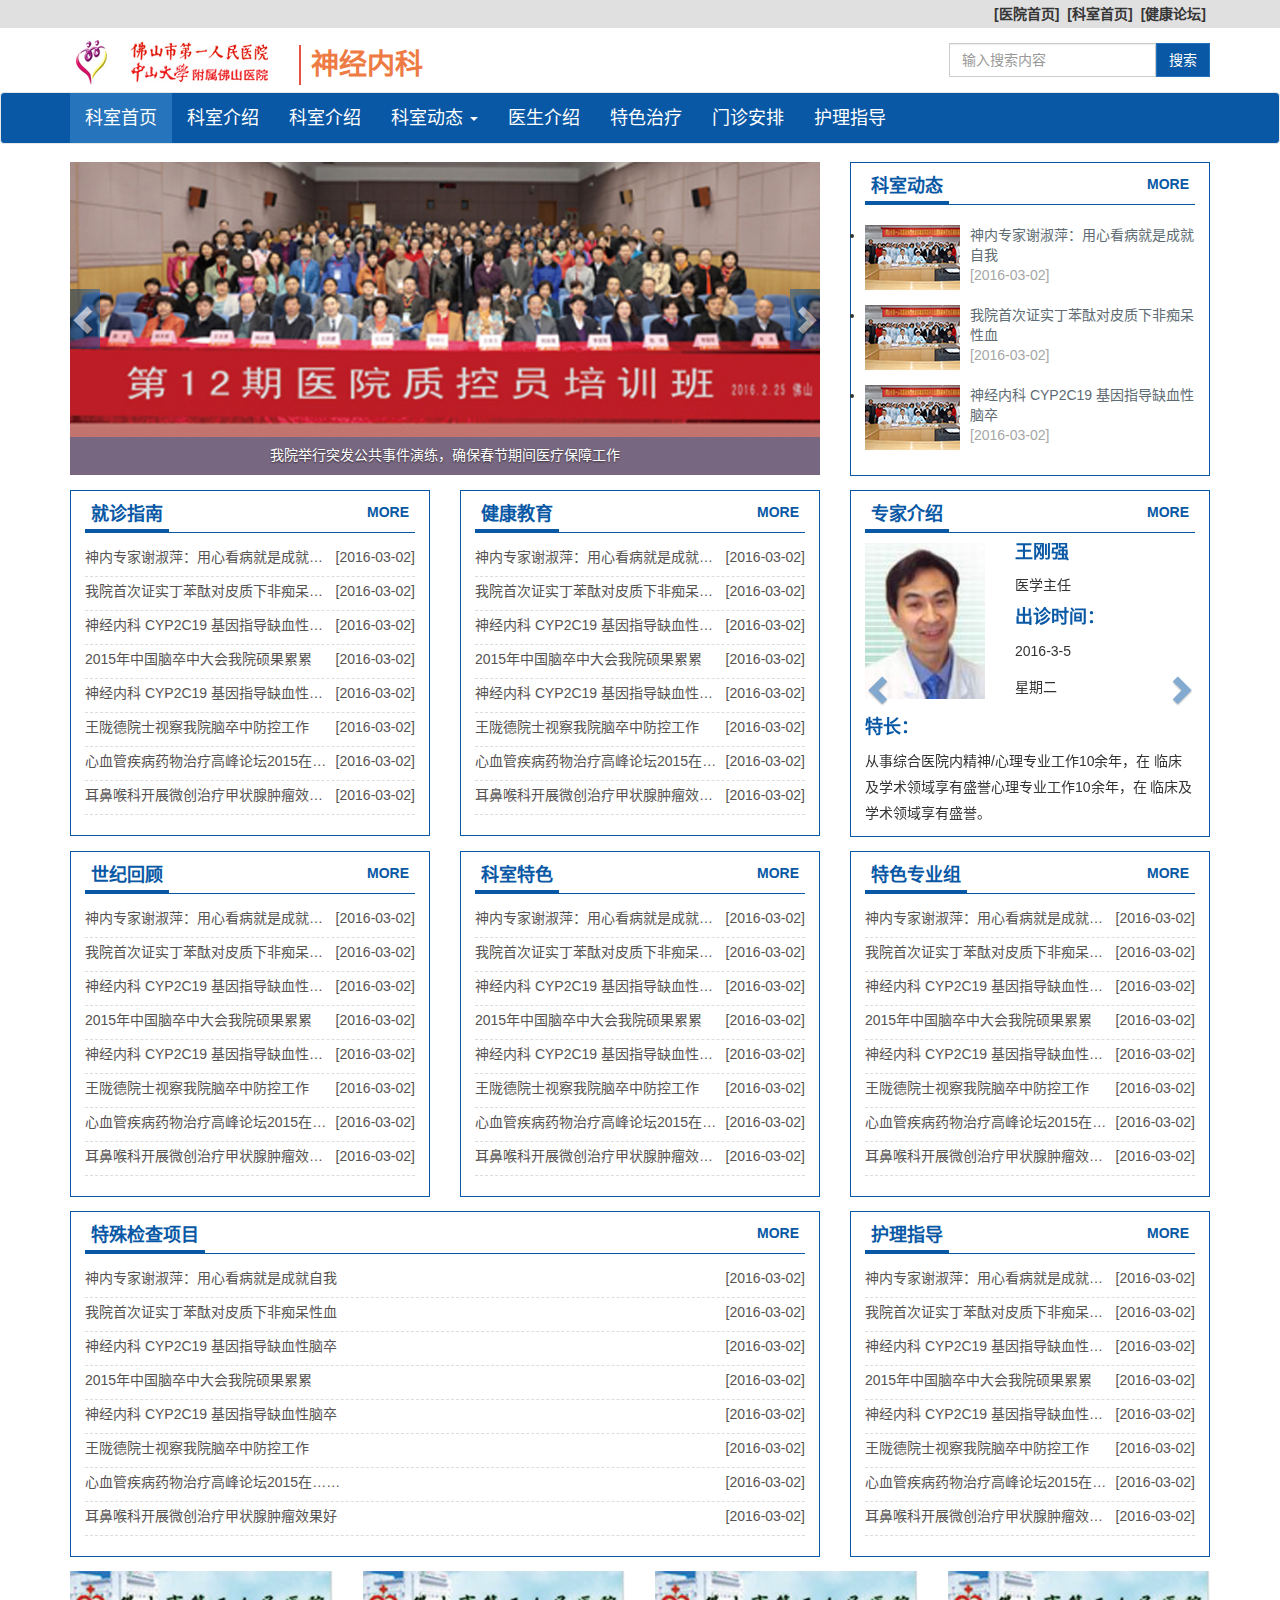
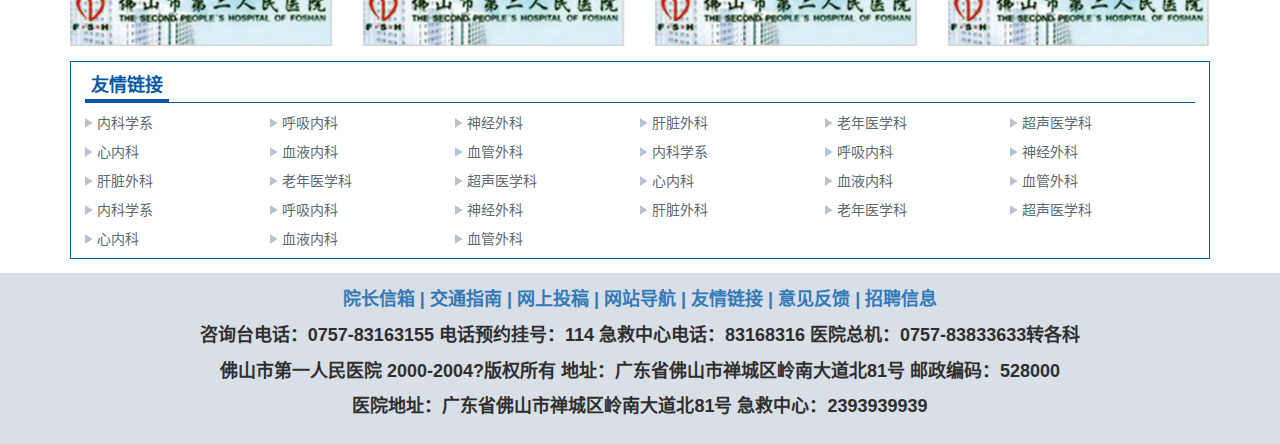
==== index.html @ d6464bd4 "add KS-template02" ====
<!DOCTYPE html>
<html lang="zh-CN">
<head>
  <meta charset="utf-8">
  <meta http-equiv="X-UA-Compatible" content="IE=edge">
  <meta name="viewport" content="width=device-width, initial-scale=1">
  <!-- 上述3个meta标签*必须*放在最前面，任何其他内容都*必须*跟随其后！ -->
  <title>佛山医院科室网站模板</title>

  <!-- Bootstrap -->
  <link href="css/bootstrap.min.css" rel="stylesheet">
  <link href="css/mian.css" rel="stylesheet" >
  <!-- HTML5 shim and Respond.js for IE8 support of HTML5 elements and media queries -->
  <!-- WARNING: Respond.js doesn't work if you view the page via file:// -->
  <!--[if lt IE 9]>
  <script src="js/html5.min.js"></script>
  <script src="js/respond.js"></script>
  <![endif]-->

</head>
<body>
<div class="container-fluid" style="background:#e0e0e0 ">
  <div class="container u-topnav">
    <p class="pull-right"><a href="">[医院首页]</a><a href="">[科室首页]</a><a href="">[健康论坛]</a></p>
  </div>
</div>
<div class="container">
 <div class="row u-header">
    <div class="col-xs-12 col-sm-6 col-md-8">
      <a class="u-logo-img" href=""><img src="images/logo.png" alt=""></a>
      <a class="u-logo-tit" href="">神经内科</a>
    </div>
    <div class="col-xs-6 col-md-4">
      <form class="navbar-form navbar-right " role="search">
        <div class="form-group" style="float: left">
          <input type="text" class="form-control" placeholder="输入搜索内容" style="border-radius: 0;"></div>
        <button  type="submit" class="btn btn-default u-search-btn" style="float: left">搜索</button>
      </form>
    </div>
 </div>
</div>
<nav class="navbar navbar-default u-navber-red">
    <div class="container">
      <!-- Brand and toggle get grouped for better mobile display -->
      <div class="navbar-header">
        <button type="button" class="navbar-toggle collapsed" data-toggle="collapse" data-target="#bs-example-navbar-collapse-1" aria-expanded="false">
          <span class="sr-only">Toggle navigation</span>
          <span class="icon-bar"></span>
          <span class="icon-bar"></span>
          <span class="icon-bar"></span>
        </button>
      </div>

      <!-- Collect the nav links, forms, and other content for toggling -->
      <div class="collapse navbar-collapse" id="bs-example-navbar-collapse-1">
        <ul class="nav navbar-nav">
          <li class="active">
            <a href="index.html">
              科室首页
              <span class="sr-only">(current)</span>
            </a>
          </li>
          <li>
            <a href="#">科室介绍 </a>
          </li>
          <li>
            <a href="#">科室介绍 </a>
          </li>
          <li class="dropdown">
            <a href="#" class="dropdown-toggle" data-toggle="dropdown" role="button" aria-haspopup="true" aria-expanded="false">
              科室动态
              <span class="caret"></span>
            </a>
            <ul class="dropdown-menu">
              <li>
                <a href="#">新闻动态</a>
              </li>
              <li role="separator" class="divider"></li>
              <li>
                <a href="#">媒体转载</a>
              </li>
              <li role="separator" class="divider"></li>
              <li>
                <a href="#">专题新闻</a>
              </li>
              <li role="separator" class="divider"></li>
              <li>
                <a href="#">前沿技术</a>
              </li>
              <li role="separator" class="divider"></li>
              <li>
                <a href="#">健康观察</a>
              </li>
            </ul>
          </li>
          <li>
            <a href="#">医生介绍  </a>
          </li>
          <li>
            <a href="#">特色治疗  </a>
          </li>
          <li>
            <a href="#">门诊安排    </a>
          </li>
          <li>
            <a href="#">护理指导  </a>
          </li>
        </ul>
      </div>
      <!-- /.navbar-collapse --> </div>
    <!-- /.container-fluid --> </nav>

<div class="container">
  <div class="row">
    <div class="col-md-8 col-xs-6">
      <div id="carousel-example-generic" class="carousel slide" data-ride="carousel">
      <!-- Indicators -->
      <!-- <ol class="carousel-indicators carousel-indicators0">
        <li data-target="#carousel-example-generic" data-slide-to="0" class="active"></li>
        <li data-target="#carousel-example-generic" data-slide-to="1"></li>
        <li data-target="#carousel-example-generic" data-slide-to="2"></li>
      </ol> -->
      <!-- Wrapper for slides -->
      <div class="carousel-inner" role="listbox">
        <div class="item active">
          <img src="imgBanner/banner01.jpg" alt="...">
          <div class="carousel-caption u-banner-titbg">
            <p>我院举行突发公共事件演练，确保春节期间医疗保障工作</p>
          </div>
        </div>
        <div class="item">
          <img src="imgBanner/banner01.jpg" alt="...">
          <div class="carousel-caption u-banner-titbg">
            <p>“我们的节日—春节”院领导与保安员包饺子共庆新春</p>
          </div>
        </div>
        <div class="item">
          <img src="imgBanner/banner01.jpg" alt="...">
          <div class="carousel-caption u-banner-titbg">
            <p>国家卫计委医院管理研究所“第十二期医院质控员培训”在我院召开</p>
          </div>
        </div>
      </div>
      <!-- Controls -->
      <a class="left carousel-control u-banner-page" href="#carousel-example-generic" role="button" data-slide="prev">
        <span class="glyphicon glyphicon-chevron-left" aria-hidden="true"></span>
        <span class="sr-only">Previous</span>
      </a>
      <a class="right carousel-control u-banner-page" href="#carousel-example-generic" role="button" data-slide="next">
        <span class="glyphicon glyphicon-chevron-right" aria-hidden="true"></span>
        <span class="sr-only">Next</span>
      </a>
    </div>
    </div>
    <div class="col-md-4 col-xs-6">
      <div class="u-column-box">
        <h4 class="u-column-tit"><span>科室动态</span><a class="pull-right" href="">MORE</a></h4>
        <div class="u-article-imglist">
          <ul>
            <li>
              <img class="pull-left" src="imgBanner/articlelist01.jpg" alt="">
              <a href="">神内专家谢淑萍：用心看病就是成就自我</a>
              <p class="">[2016-03-02]</p>
            </li>
            <li>
              <img class="pull-left" src="imgBanner/articlelist01.jpg" alt="">
              <a href="">我院首次证实丁苯酞对皮质下非痴呆性血</a>
              <p class="">[2016-03-02]</p>
            </li>
            <li>
              <img class="pull-left" src="imgBanner/articlelist01.jpg" alt="">
              <a href="">神经内科 CYP2C19 基因指导缺血性脑卒</a>
              <p class="">[2016-03-02]</p>
            </li>
          </ul>
        </div>
      </div>
    </div>
  </div>
</div>

   <!-- 1/3 -->
  <div class="container">
    <div class="row">
      <div class="col-md-4">
        <div class="u-column-box">
          <h4 class="u-column-tit"><span>就诊指南</span><a class="pull-right" href="">MORE</a></h4>
        <div class="u-article-list">
          <ul>
            <li>
              <span class="pull-right">[2016-03-02]</span>
              <a href="">神内专家谢淑萍：用心看病就是成就自我</a>
            </li>
            <li>
              <span class="pull-right">[2016-03-02]</span>
              <a href="">我院首次证实丁苯酞对皮质下非痴呆性血</a>
            </li>
            <li>
              <span class="pull-right">[2016-03-02]</span>
              <a href="">神经内科 CYP2C19 基因指导缺血性脑卒</a>
            </li>
            <li>
              <span class="pull-right">[2016-03-02]</span>
              <a href="">2015年中国脑卒中大会我院硕果累累</a>
            </li>
            <li>
              <span class="pull-right">[2016-03-02]</span>
              <a href="">神经内科 CYP2C19 基因指导缺血性脑卒</a>
            </li>
            <li>
              <span class="pull-right">[2016-03-02]</span>
              <a href="">王陇德院士视察我院脑卒中防控工作</a>
            </li>
            <li>
              <span class="pull-right">[2016-03-02]</span>
              <a href="">心血管疾病药物治疗高峰论坛2015在……</a>
            </li>
            <li>
              <span class="pull-right">[2016-03-02]</span>
              <a href="">耳鼻喉科开展微创治疗甲状腺肿瘤效果好</a>
            </li>
          </ul>
        </div>
        </div>
      </div>
      <div class="col-md-4">
        <div class="u-column-box">
        <h4 class="u-column-tit"><span>健康教育</span><a class="pull-right" href="">MORE</a></h4>
        <div class="u-article-list">
          <ul>
            <li>
              <span class="pull-right">[2016-03-02]</span>
              <a href="">神内专家谢淑萍：用心看病就是成就自我</a>
            </li>
            <li>
              <span class="pull-right">[2016-03-02]</span>
              <a href="">我院首次证实丁苯酞对皮质下非痴呆性血</a>
            </li>
            <li>
              <span class="pull-right">[2016-03-02]</span>
              <a href="">神经内科 CYP2C19 基因指导缺血性脑卒</a>
            </li>
            <li>
              <span class="pull-right">[2016-03-02]</span>
              <a href="">2015年中国脑卒中大会我院硕果累累</a>
            </li>
            <li>
              <span class="pull-right">[2016-03-02]</span>
              <a href="">神经内科 CYP2C19 基因指导缺血性脑卒</a>
            </li>
            <li>
              <span class="pull-right">[2016-03-02]</span>
              <a href="">王陇德院士视察我院脑卒中防控工作</a>
            </li>
            <li>
              <span class="pull-right">[2016-03-02]</span>
              <a href="">心血管疾病药物治疗高峰论坛2015在……</a>
            </li>
            <li>
              <span class="pull-right">[2016-03-02]</span>
              <a href="">耳鼻喉科开展微创治疗甲状腺肿瘤效果好</a>
            </li>
          </ul>
        </div>
        </div>

      </div>
      <div class="col-md-4" id="u-expert-box">
        <div class="u-column-box" >
        <h4 class="u-column-tit"><span>专家介绍</span><a class="pull-right" href="">MORE</a></h4>
        <div class="u-expert-list">
          <div id="carousel-example-generic1" class="carousel slide" data-ride="carousel" data-interval="false" data-pause="hover" data-wrap="false">
              <!-- Wrapper for slides -->
              <div class="carousel-inner" role="listbox">
                <div class="item active">
                  <div class="row u-expert-img">
                    <div class="col-md-5 text-center">
                      <a href=""><img src="imgBanner/expert02.bmp" alt=""></a>
                    </div>
                    <div class="col-md-7">
                        <h3><a href="">王刚强</a></h3>
                        <p>医学主任</p>
                        <h3>出诊时间：</h3>
                        <p>2016-3-5</p>
                        <p>星期二</p>
                    </div>
                    <div class="col-md-12">
                      <h3 style="margin-top: 8px;">特长：</h3>
                      <p>从事综合医院内精神/心理专业工作10余年，在 临床及学术领域享有盛誉心理专业工作10余年，在 临床及学术领域享有盛誉。</p>
                    </div>
                  </div>
                </div>
                <div class="item">
                  <div class="row u-expert-img">
                    <div class="col-md-5 text-center">
                      <a href=""><img src="imgBanner/expert02.bmp" alt=""></a>
                    </div>
                    <div class="col-md-7">
                        <h3><a href="">王刚强</a></h3>
                        <p>医学主任</p>
                        <h3>出诊时间：</h3>
                        <p>2016-3-5</p>
                        <p>星期二</p>
                    </div>
                    <div class="col-md-12">
                      <h3 style="margin-top: 8px;">特长：</h3>
                      <p>从事综合医院内精神/心理专业工作10余年，在 临床及学术领域享有盛誉心理专业工作10余年，在 临床及学术领域享有盛誉。</p>
                    </div>
                  </div>
                </div>
                <div class="item">
                  <div class="row u-expert-img">
                    <div class="col-md-5 text-center">
                      <a href=""><img src="imgBanner/expert02.bmp" alt=""></a>
                    </div>
                    <div class="col-md-7">
                        <h3><a href="">王刚强</a></h3>
                        <p>医学主任</p>
                        <h3>出诊时间：</h3>
                        <p>2016-3-5</p>
                        <p>星期二</p>
                    </div>
                    <div class="col-md-12">
                      <h3 style="margin-top: 8px;">特长：</h3>
                      <p>从事综合医院内精神/心理专业工作10余年，在 临床及学术领域享有盛誉心理专业工作10余年，在 临床及学术领域享有盛誉。</p>
                    </div>
                  </div>
                </div>
              </div>
              <!-- Controls -->
              <a class="left carousel-control" href="#carousel-example-generic1" role="button" data-slide="prev">
                <span class="glyphicon glyphicon-chevron-left" aria-hidden="true" style="color: #0858A5;"></span>
                <span class="sr-only">Previous</span>
              </a>
              <a class="right carousel-control" href="#carousel-example-generic1" role="button" data-slide="next">
                <span class="glyphicon glyphicon-chevron-right" aria-hidden="true" style="color: #0858A5;"></span>
                <span class="sr-only">Next</span>
              </a>
            </div>
          </div>
        </div>
      </div>
    </div>
  </div>
  <div class="container">
    <div class="row">
      <div class="col-md-4">
        <div class="u-column-box">
          <h4 class="u-column-tit"><span>世纪回顾</span><a class="pull-right" href="">MORE</a></h4>
        <div class="u-article-list">
          <ul>
            <li>
              <span class="pull-right">[2016-03-02]</span>
              <a href="">神内专家谢淑萍：用心看病就是成就自我</a>
            </li>
            <li>
              <span class="pull-right">[2016-03-02]</span>
              <a href="">我院首次证实丁苯酞对皮质下非痴呆性血</a>
            </li>
            <li>
              <span class="pull-right">[2016-03-02]</span>
              <a href="">神经内科 CYP2C19 基因指导缺血性脑卒</a>
            </li>
            <li>
              <span class="pull-right">[2016-03-02]</span>
              <a href="">2015年中国脑卒中大会我院硕果累累</a>
            </li>
            <li>
              <span class="pull-right">[2016-03-02]</span>
              <a href="">神经内科 CYP2C19 基因指导缺血性脑卒</a>
            </li>
            <li>
              <span class="pull-right">[2016-03-02]</span>
              <a href="">王陇德院士视察我院脑卒中防控工作</a>
            </li>
            <li>
              <span class="pull-right">[2016-03-02]</span>
              <a href="">心血管疾病药物治疗高峰论坛2015在……</a>
            </li>
            <li>
              <span class="pull-right">[2016-03-02]</span>
              <a href="">耳鼻喉科开展微创治疗甲状腺肿瘤效果好</a>
            </li>
          </ul>
        </div>
        </div>
      </div>
      <div class="col-md-4">
        <div class="u-column-box">
        <h4 class="u-column-tit"><span>科室特色</span><a class="pull-right" href="">MORE</a></h4>
        <div class="u-article-list">
          <ul>
            <li>
              <span class="pull-right">[2016-03-02]</span>
              <a href="">神内专家谢淑萍：用心看病就是成就自我</a>
            </li>
            <li>
              <span class="pull-right">[2016-03-02]</span>
              <a href="">我院首次证实丁苯酞对皮质下非痴呆性血</a>
            </li>
            <li>
              <span class="pull-right">[2016-03-02]</span>
              <a href="">神经内科 CYP2C19 基因指导缺血性脑卒</a>
            </li>
            <li>
              <span class="pull-right">[2016-03-02]</span>
              <a href="">2015年中国脑卒中大会我院硕果累累</a>
            </li>
            <li>
              <span class="pull-right">[2016-03-02]</span>
              <a href="">神经内科 CYP2C19 基因指导缺血性脑卒</a>
            </li>
            <li>
              <span class="pull-right">[2016-03-02]</span>
              <a href="">王陇德院士视察我院脑卒中防控工作</a>
            </li>
            <li>
              <span class="pull-right">[2016-03-02]</span>
              <a href="">心血管疾病药物治疗高峰论坛2015在……</a>
            </li>
            <li>
              <span class="pull-right">[2016-03-02]</span>
              <a href="">耳鼻喉科开展微创治疗甲状腺肿瘤效果好</a>
            </li>
          </ul>
        </div>
        </div>

      </div>
      <div class="col-md-4">
        <div class="u-column-box">
        <h4 class="u-column-tit"><span>特色专业组</span><a class="pull-right" href="">MORE</a></h4>
        <div class="u-article-list">
          <ul>
            <li>
              <span class="pull-right">[2016-03-02]</span>
              <a href="">神内专家谢淑萍：用心看病就是成就自我</a>
            </li>
            <li>
              <span class="pull-right">[2016-03-02]</span>
              <a href="">我院首次证实丁苯酞对皮质下非痴呆性血</a>
            </li>
            <li>
              <span class="pull-right">[2016-03-02]</span>
              <a href="">神经内科 CYP2C19 基因指导缺血性脑卒</a>
            </li>
            <li>
              <span class="pull-right">[2016-03-02]</span>
              <a href="">2015年中国脑卒中大会我院硕果累累</a>
            </li>
            <li>
              <span class="pull-right">[2016-03-02]</span>
              <a href="">神经内科 CYP2C19 基因指导缺血性脑卒</a>
            </li>
            <li>
              <span class="pull-right">[2016-03-02]</span>
              <a href="">王陇德院士视察我院脑卒中防控工作</a>
            </li>
            <li>
              <span class="pull-right">[2016-03-02]</span>
              <a href="">心血管疾病药物治疗高峰论坛2015在……</a>
            </li>
            <li>
              <span class="pull-right">[2016-03-02]</span>
              <a href="">耳鼻喉科开展微创治疗甲状腺肿瘤效果好</a>
            </li>
          </ul>
        </div>
        </div>
      </div>
    </div>
  </div>
  <div class="container">
    <div class="row">
      <div class="col-md-8">
        <div class="u-column-box">
        <h4 class="u-column-tit"><span>特殊检查项目</span><a class="pull-right" href="">MORE</a></h4>
          <div class="u-article-list">
            <ul>
              <li>
                <span class="pull-right">[2016-03-02]</span>
                <a href="">神内专家谢淑萍：用心看病就是成就自我</a>
              </li>
              <li>
                <span class="pull-right">[2016-03-02]</span>
                <a href="">我院首次证实丁苯酞对皮质下非痴呆性血</a>
              </li>
              <li>
                <span class="pull-right">[2016-03-02]</span>
                <a href="">神经内科 CYP2C19 基因指导缺血性脑卒</a>
              </li>
              <li>
                <span class="pull-right">[2016-03-02]</span>
                <a href="">2015年中国脑卒中大会我院硕果累累</a>
              </li>
              <li>
                <span class="pull-right">[2016-03-02]</span>
                <a href="">神经内科 CYP2C19 基因指导缺血性脑卒</a>
              </li>
              <li>
                <span class="pull-right">[2016-03-02]</span>
                <a href="">王陇德院士视察我院脑卒中防控工作</a>
              </li>
              <li>
                <span class="pull-right">[2016-03-02]</span>
                <a href="">心血管疾病药物治疗高峰论坛2015在……</a>
              </li>
              <li>
                <span class="pull-right">[2016-03-02]</span>
                <a href="">耳鼻喉科开展微创治疗甲状腺肿瘤效果好</a>
              </li>
            </ul>
          </div>
          </div>
      </div>
      <div class="col-md-4">
        <div class="u-column-box">
        <h4 class="u-column-tit"><span>护理指导</span><a class="pull-right" href="">MORE</a></h4>
          <div class="u-article-list">
            <ul>
              <li>
                <span class="pull-right">[2016-03-02]</span>
                <a href="">神内专家谢淑萍：用心看病就是成就自我</a>
              </li>
              <li>
                <span class="pull-right">[2016-03-02]</span>
                <a href="">我院首次证实丁苯酞对皮质下非痴呆性血</a>
              </li>
              <li>
                <span class="pull-right">[2016-03-02]</span>
                <a href="">神经内科 CYP2C19 基因指导缺血性脑卒</a>
              </li>
              <li>
                <span class="pull-right">[2016-03-02]</span>
                <a href="">2015年中国脑卒中大会我院硕果累累</a>
              </li>
              <li>
                <span class="pull-right">[2016-03-02]</span>
                <a href="">神经内科 CYP2C19 基因指导缺血性脑卒</a>
              </li>
              <li>
                <span class="pull-right">[2016-03-02]</span>
                <a href="">王陇德院士视察我院脑卒中防控工作</a>
              </li>
              <li>
                <span class="pull-right">[2016-03-02]</span>
                <a href="">心血管疾病药物治疗高峰论坛2015在……</a>
              </li>
              <li>
                <span class="pull-right">[2016-03-02]</span>
                <a href="">耳鼻喉科开展微创治疗甲状腺肿瘤效果好</a>
              </li>
            </ul>
          </div>
          </div>
      </div>
    </div>
  </div>
  <div class="container" style="margin-bottom: 15px;">
   <div class="row">
     <div class="col-md-3 col-xs-6"><a class="pull-left" href=""><img style="width: 100%" src="imgBanner/Features01.png" alt=""></a></div>
     <div class="col-md-3 col-xs-6"><a class="pull-left" href=""><img style="width: 100%" src="imgBanner/Features01.png" alt=""></a></div>
     <div class="col-md-3 col-xs-6"><a class="pull-left" href=""><img style="width: 100%" src="imgBanner/Features01.png" alt=""></a></div>
     <div class="col-md-3 col-xs-6"><a class="pull-left" href=""><img style="width: 100%" src="imgBanner/Features01.png" alt=""></a></div>
   </div>
  </div>
  <div class="container">
      <div class="u-column-box">
        <h4 class="u-column-tit"><span>友情链接</span></h4>
        <div class="u-mylinks-box clearfix ">
          <ul>
            <li><a href="">内科学系</a></li>
            <li><a href="">呼吸内科 </a></li>
            <li><a href="">神经外科 </a></li>
            <li><a href="">肝脏外科</a></li>
            <li><a href="">老年医学科 </a></li>
            <li><a href="">超声医学科</a></li>
            <li><a href="">心内科</a></li>
            <li><a href="">血液内科</a></li>
            <li><a href="">血管外科</a></li>
            <li><a href="">内科学系</a></li>
            <li><a href="">呼吸内科 </a></li>
            <li><a href="">神经外科 </a></li>
            <li><a href="">肝脏外科</a></li>
            <li><a href="">老年医学科 </a></li>
            <li><a href="">超声医学科</a></li>
            <li><a href="">心内科</a></li>
            <li><a href="">血液内科</a></li>
            <li><a href="">血管外科</a></li>
            <li><a href="">内科学系</a></li>
            <li><a href="">呼吸内科 </a></li>
            <li><a href="">神经外科 </a></li>
            <li><a href="">肝脏外科</a></li>
            <li><a href="">老年医学科 </a></li>
            <li><a href="">超声医学科</a></li>
            <li><a href="">心内科</a></li>
            <li><a href="">血液内科</a></li>
            <li><a href="">血管外科</a></li>
          </ul>
        </div>
      </div>
  </div>

<div class="container-fluid u-fooder">
  <div class="container">
    <div class="row">
      <div class="col-md-12">
        <p class="text-center">
          <a target="_blank" href="#">院长信箱 |</a>
          <a target="_blank" href="#">交通指南 |</a>
          <a target="_blank" href="#">网上投稿 |</a>
          <a target="_blank" href="#">网站导航 |</a>
          <a target="_blank" href="#">友情链接 |</a>
          <a target="_blank" href="#">意见反馈 |</a>
          <a target="_blank" href="#">招聘信息  </a>
        </p>
        <p>咨询台电话：0757-83163155 电话预约挂号：114 急救中心电话：83168316 医院总机：0757-83833633转各科</p>
        <p>佛山市第一人民医院 2000-2004?版权所有 地址：广东省佛山市禅城区岭南大道北81号 邮政编码：528000</p>
        <p>医院地址：广东省佛山市禅城区岭南大道北81号 急救中心：2393939939</p>
      </div>
    </div>
  </div>
</div>
  <!-- jQuery (necessary for Bootstrap's JavaScript plugins) -->
  <script src="js/jquery.min.js"></script>
  <!-- Include all compiled plugins (below), or include individual files as needed -->
  <script src="js/bootstrap.min.js"></script>
</body>
</html>
---- css/mian.css ----
@charset "UTF-8";
/**
 *
 * @authors Your Name (you@example.org)
 * @date    2016-03-02 10:40:46
 * @version $Id$
 */
.u-logo-img{
  float: left;
  display: inline-block;
  height: 50px;
  line-height: 50px;

}
.u-logo-tit{
    float: left;
    display: inline-block;
    margin-left: 20px;
    color: #ee7b44;
    font-size: 28px;
    height: 40px;
    line-height: 40px;
    font-weight: bold;
    padding-left: 10px;
    border-left: solid #e75144 2px;
    margin-top: 10px;
}
.u-logo-tit:hover{
  color: #e75144;
}


.u-topnav{
  width:1170px
 height: 28px;
 line-height: 28px;
 margin: 0 auto 0 auto;
}
.u-topnav p{
  margin-bottom: 0;
}
.u-topnav a{
  padding: 0 4px;
  color: #353535;
  font-weight: bold;
}
.u-header{
  padding: 0.5em 0;
}
.u-navber-red{
  background-color: #0858a5;
  margin-bottom: 18px;

}
.u-navber-red .navbar-nav>li>a{
  color: #fff;
  font-size:18px;
}
.u-navber-red .navbar-nav>.active>a, .navbar-default .navbar-nav>.active>a:focus, .navbar-default .navbar-nav>.active>a:hover{
color: #fff;
background-color: #2675bc;
}
.u-navber-red .navbar-nav>li>a:focus, .navbar-default .navbar-nav>li>a:hover{
color: #fff;
background-color: #2675bc;
}
.u-navber-red .navbar-nav>.open>a, .navbar-default .navbar-nav>.open>a:focus, .navbar-default .navbar-nav>.open>a:hover{
  color: #fff;
background-color: #2675bc;
}
.u-navber-red .navbar-collapse{
  padding-right:0;
  padding-left:0;
}
.carousel-indicators0{
  bottom: 0 !important;
}
.u-banner-page{
    width: 30px;
    height: 60px;
    background-color: #0858a5;
    top: 50%;
    margin-top: -30px;
}
.u-banner-titbg{
    background: rgba(101, 100, 133, 0.8);
    width: 100%;
    left: 0;
    bottom: 0;
    padding-bottom: 0px;
    padding-top: 8px;
}
.u-search-btn{
    background-color: #0858A5;
    color: #fff;
    border-color: #2675BC;
    border-radius: 0;
}
.u-search-btn:hover {
    color: #fff;
    background-color: #2675bc;
    border-color: #0858A5;
}
.u-column-box{

}
.u-column-tit{
  border-bottom: #0858A5 solid 1px;
}
.u-column-tit span{
  display: inline-block;
  padding: 4px 6px;
  color: #0858a5;
  border-bottom: #0858A5 solid 3px;
  font-weight: 600;
}
.u-column-tit a{
  font-size: 14px;
  display: inline-block;
  padding: 4px 6px;
  color: #0858a5;
  font-weight: 600;
}
.u-column-tit1{
  margin: 4px auto 0 auto;
  color: #fff;
  padding: 8px 6px;
  background-color: #0858A5;
}
.u-column-box{
  margin-bottom: 14px;
  padding: 0 14px;
  border: #0858a5 solid 1px;
}

.u-article-imglist{

}
.u-article-imglist ul{
  padding:5px 0;
}
.u-article-imglist img{
  padding-right: 10px;
}
.u-article-imglist li{
  padding: 5px 0;
}
.u-article-imglist li a{
  color: #5e6b73;
}
.u-article-imglist li a:hover{
  color: #d59f2a;
}
.u-article-imglist li p{
  color: #a6a6a6;
}
.u-article-list{

}
.u-article-list ul{
  list-style: none;
  padding: 0;
  margin: 0;
}
.u-article-list li{
  padding-top: 4px;
  padding-bottom: 4px;
  border-bottom: dashed 1px #ddd;
  color: #575353;
  font-weight: 500;
}
.u-article-list li a{
  font-size: 14px;
  font-weight: 500;
  color: #575353;
  overflow: hidden;
  text-overflow: ellipsis;
  -o-text-overflow: ellipsis;
  white-space: nowrap;
  text-decoration: none;
  max-width: 75%;
  min-width: 200px;
  display: inline-block;
}
.u-article-list li a:hover{
 color: #d59f2a;
}

#u-expert-box .carousel-control.left{
 background:none;
 width: 30px;
 height: 60px;
 top: 50%;
  margin-top: -30px;
}
#u-expert-box .carousel-control.right{
 background:none;
 width: 30px;
 height: 60px;
 top: 50%;
  margin-top: -30px;
}
.u-expertlist-box{
  padding: 10px 0;
  margin-bottom: 15px;
  border:#0858a5 solid 1px;
}
.u-expertlist-box .thumbnail{
  border:none;
}
.u-expert-img{
  position: relative;
}
.u-expert-img img{
  width: 100%;
}
.u-expert-img p{
  line-height: 26px;
  width: 100%;
}
.u-expert-img h3{
 margin-top: 0px;
 color:#0858A5;
 font-size: 18px;
 font-weight: 600;
}
.u-expert-img h3 a{
 margin-top: 0px;
 color:#0858A5;
}
/* fooder*/
.u-fooder{
  padding: 1em 0;
  background: #d9dfe7;
}
.u-fooder p{
  font-size: 18px;
  color: #302f2f;
  text-align: center;
  font-weight: bold;
}

/* articlelist page */
.u-top-banner{
  display: block;
  width: 100%;
  margin-bottom: 20px;
  overflow: hidden;
  background-repeat: no-repeat;
  background-position: top center;
}
.u-site-map{
  padding-top: 6px;
  padding-bottom: 6px;
  margin-bottom: 20px;
  border-bottom:1px solid #cccccc;
  background: #e5eff8;
}
.u-site-map a{
  color: #333;
}
.u-site-map .aricle{
  color: #e37845;
}
.u-article-list{
  margin-bottom: 10px;
  padding-bottom: 10px;

}
.u-mylinks-box ul{
padding: 0
}
.u-mylinks-box li{
  float: left;
  display: inline-block;
  width:16.6666%;
  margin-bottom: 4px;
  list-style-type: none;
}
.u-mylinks-box li a{
  width: 100%;
  display: inline-block;
  color: #5d6a72;
  background: url(../images/icon-arrows.png) no-repeat left center;
  text-indent: 12px;
  overflow: hidden;
  text-overflow: ellipsis;
  -o-text-overflow: ellipsis;
  white-space: nowrap;
}

.u-article-list .u-aricle-tit{
  margin: 0 auto 10px auto;
}
.u-aricle-tit a{
  color: #333;
}
.u-article-intro{
  padding: 10px 0;
  color: #999999;
  font-size: 16px;
  margin-bottom: 10px;
}
.u-article-info{
  padding:0 20px;
  font-size: 14px;
  color: #000;
  line-height: 150%;
}
.u-next-page{
  margin-bottom: 30px;
}
.u-next-page a{
  color: #000;
}
/*page*/
.pagination>.active>a, .pagination>.active>a:focus, .pagination>.active>a:hover, .pagination>.active>span, .pagination>.active>span:focus, .pagination>.active>span:hover {
    z-index: 2;
    color: #fff;
    cursor: default;
    background-color: #2675BC;
    border-color: #0F5492;
}
.pagination>li>a, .pagination>li>span {
    position: relative;
    float: left;
    padding: 6px 12px;
    margin-left: -1px;
    line-height: 1.42857143;
    color: #2675BC;
    text-decoration: none;
    background-color: #fff;
    border: 1px solid #ddd;
}
.pagination>li>a:focus, .pagination>li>a:hover, .pagination>li>span:focus, .pagination>li>span:hover {
    z-index: 3;
    color: #2675BC;
    background-color: #eee;
    border-color: #ddd;
}



/*u-expertInfo-tit*/
.u-expertInfo-tit{
  text-align: left;
  padding-bottom: 4px;
  margin: 15px  0 15px 0;
  border-bottom: #0858a5 dashed 1px;
  background: url(../images/icon-expert-tit.png) left center no-repeat;
  text-indent: 24px;
  color: #516069
}
.u-expertInfo-text{
  margin-bottom: 20px;
  font-size: 14px;
  color: #000;
  line-height: 150%;
}

.u-border{
  margin-bottom: 15px;
  border:#0858a5 solid 1px;
}
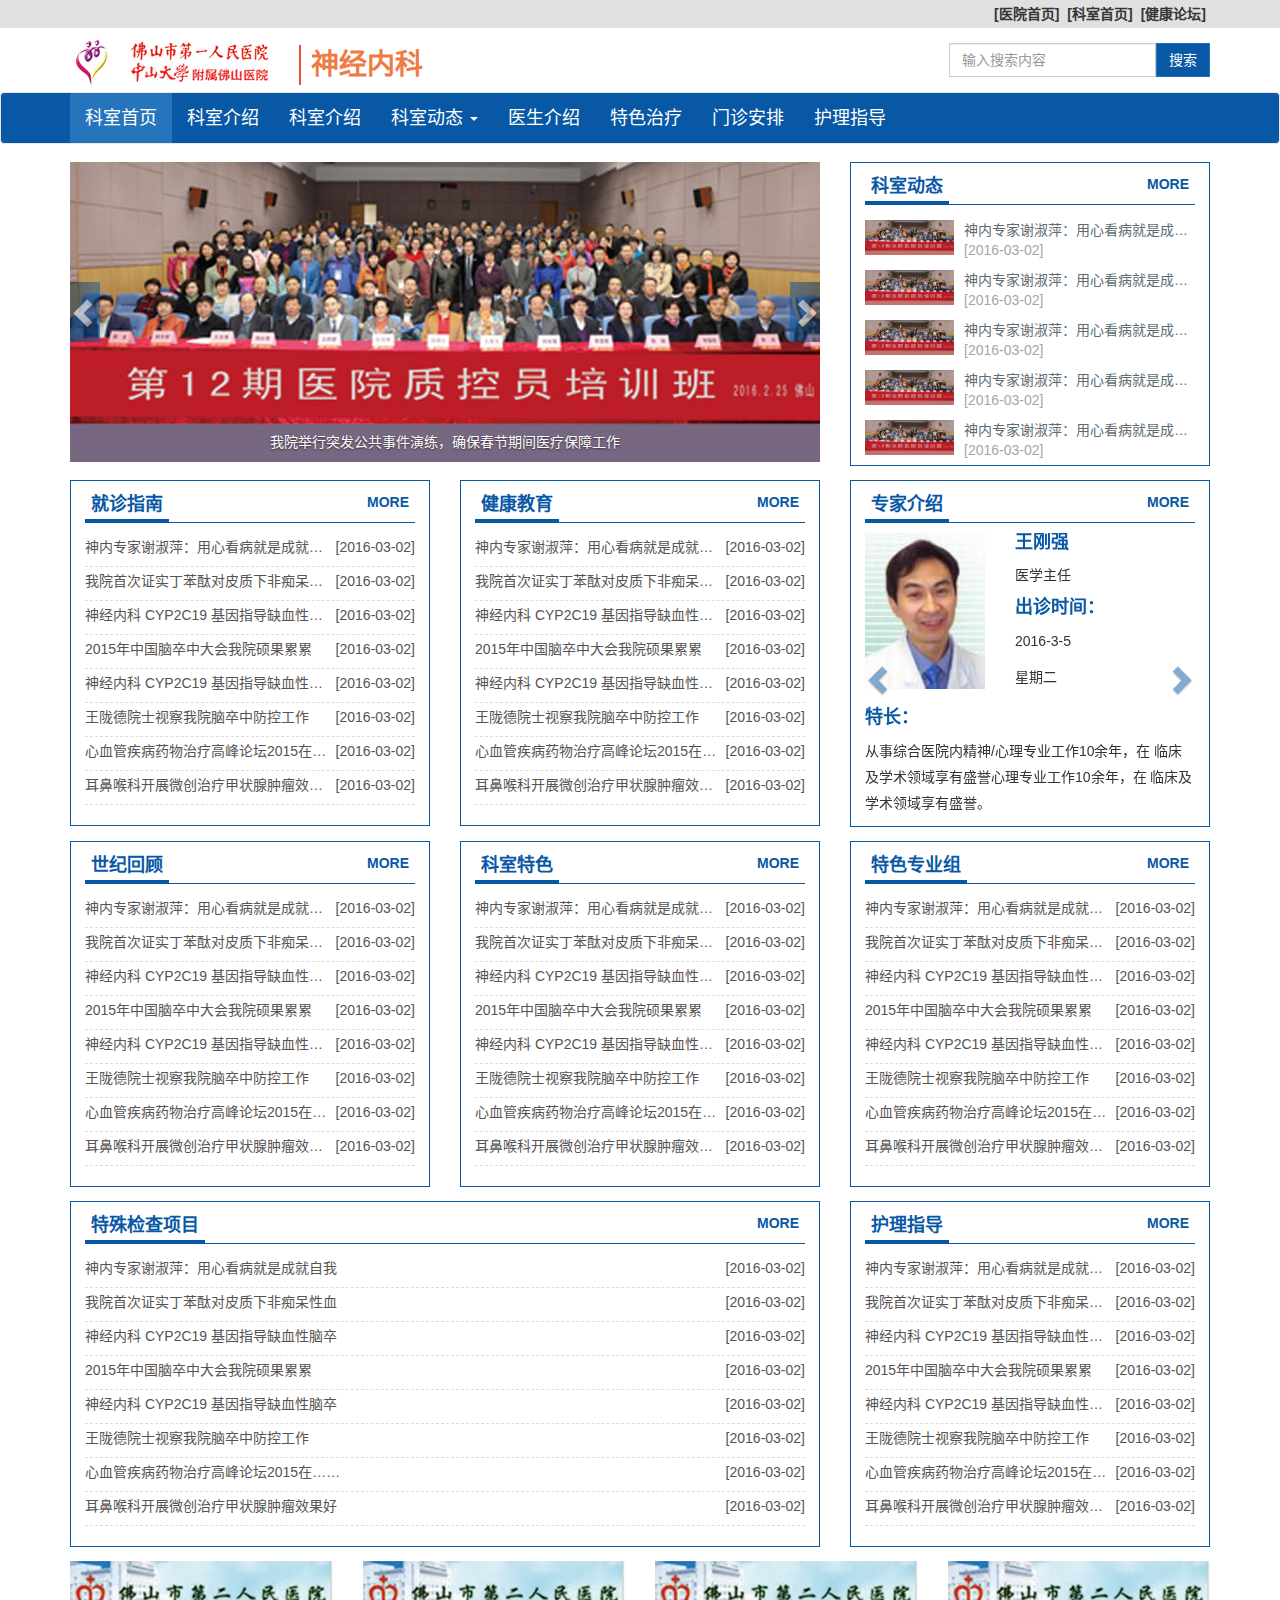
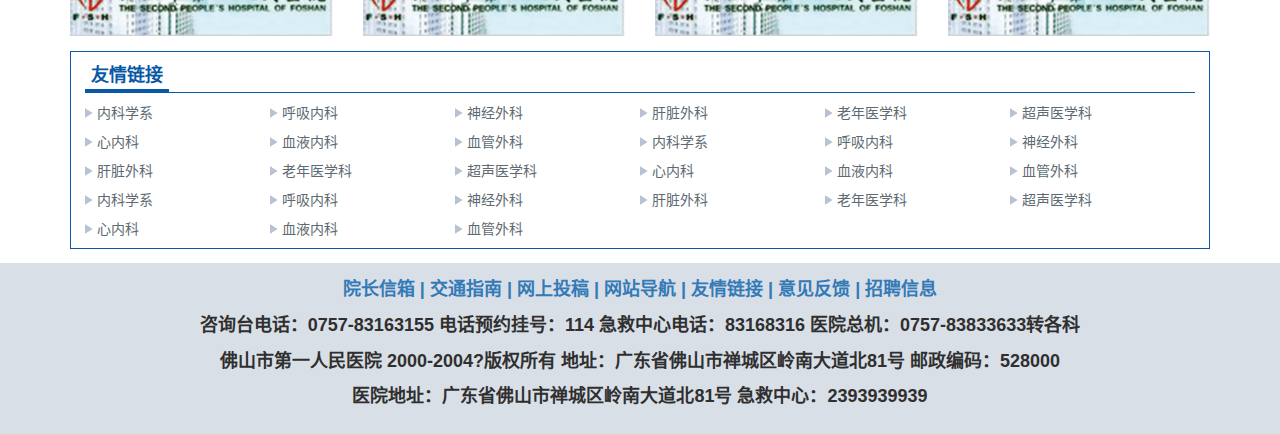
==== commit 7399e3ed: "修改图片的宽高问题" ====
--- a/index.html
+++ b/index.html
@@ -123,19 +123,19 @@
       <!-- Wrapper for slides -->
       <div class="carousel-inner" role="listbox">
         <div class="item active">
-          <img src="imgBanner/banner01.jpg" alt="...">
+          <img width="100%" src="imgBanner/banner01.jpg" alt="...">
           <div class="carousel-caption u-banner-titbg">
             <p>我院举行突发公共事件演练，确保春节期间医疗保障工作</p>
           </div>
         </div>
         <div class="item">
-          <img src="imgBanner/banner01.jpg" alt="...">
+          <img width="100%" src="imgBanner/banner02.jpg" alt="...">
           <div class="carousel-caption u-banner-titbg">
             <p>“我们的节日—春节”院领导与保安员包饺子共庆新春</p>
           </div>
         </div>
         <div class="item">
-          <img src="imgBanner/banner01.jpg" alt="...">
+          <img width="100%" src="imgBanner/banner01.jpg" alt="...">
           <div class="carousel-caption u-banner-titbg">
             <p>国家卫计委医院管理研究所“第十二期医院质控员培训”在我院召开</p>
           </div>
@@ -157,20 +157,40 @@
         <h4 class="u-column-tit"><span>科室动态</span><a class="pull-right" href="">MORE</a></h4>
         <div class="u-article-imglist">
           <ul>
-            <li>
-              <img class="pull-left" src="imgBanner/articlelist01.jpg" alt="">
-              <a href="">神内专家谢淑萍：用心看病就是成就自我</a>
-              <p class="">[2016-03-02]</p>
-            </li>
-            <li>
-              <img class="pull-left" src="imgBanner/articlelist01.jpg" alt="">
-              <a href="">我院首次证实丁苯酞对皮质下非痴呆性血</a>
-              <p class="">[2016-03-02]</p>
-            </li>
-            <li>
-              <img class="pull-left" src="imgBanner/articlelist01.jpg" alt="">
-              <a href="">神经内科 CYP2C19 基因指导缺血性脑卒</a>
-              <p class="">[2016-03-02]</p>
+            <li class="clearfix">
+              <img width="30%" class="pull-left" src="imgBanner/banner01.jpg" alt="">
+              <div class="pull-right" style="width:70%;overflow: hidden;">
+                <a href="">神内专家谢淑萍：用心看病就是成就自我</a>
+                <p class="">[2016-03-02]</p>
+              </div>
+            </li>
+            <li class="clearfix">
+              <img width="30%" class="pull-left" src="imgBanner/banner01.jpg" alt="">
+              <div class="pull-right" style="width:70%;overflow: hidden;">
+                <a href="">神内专家谢淑萍：用心看病就是成就自我</a>
+                <p class="">[2016-03-02]</p>
+              </div>
+            </li>
+            <li class="clearfix">
+              <img width="30%" class="pull-left" src="imgBanner/banner01.jpg" alt="">
+              <div class="pull-right" style="width:70%;overflow: hidden;">
+                <a href="">神内专家谢淑萍：用心看病就是成就自我</a>
+                <p class="">[2016-03-02]</p>
+              </div>
+            </li>
+            <li class="clearfix">
+              <img width="30%" class="pull-left" src="imgBanner/banner01.jpg" alt="">
+              <div class="pull-right" style="width:70%;overflow: hidden;">
+                <a href="">神内专家谢淑萍：用心看病就是成就自我</a>
+                <p class="">[2016-03-02]</p>
+              </div>
+            </li>
+            <li class="clearfix">
+              <img width="30%" class="pull-left" src="imgBanner/banner01.jpg" alt="">
+              <div class="pull-right" style="width:70%;overflow: hidden;">
+                <a href="">神内专家谢淑萍：用心看病就是成就自我</a>
+                <p class="">[2016-03-02]</p>
+              </div>
             </li>
           </ul>
         </div>
--- a/css/mian.css
+++ b/css/mian.css
@@ -137,22 +137,33 @@
 
 }
 .u-article-imglist ul{
-  padding:5px 0;
+    padding: 0;
+    margin-bottom: 0;
 }
 .u-article-imglist img{
   padding-right: 10px;
 }
 .u-article-imglist li{
   padding: 5px 0;
+  list-style-type: none;
 }
 .u-article-imglist li a{
   color: #5e6b73;
+  overflow: hidden;
+  text-overflow: ellipsis;
+  -o-text-overflow: ellipsis;
+  white-space: nowrap;
+  text-decoration: none;
+  max-width: 100%;
+  min-width: 200px;
+  display:block;
 }
 .u-article-imglist li a:hover{
   color: #d59f2a;
 }
 .u-article-imglist li p{
   color: #a6a6a6;
+  margin-bottom: 0;
 }
 .u-article-list{
 
